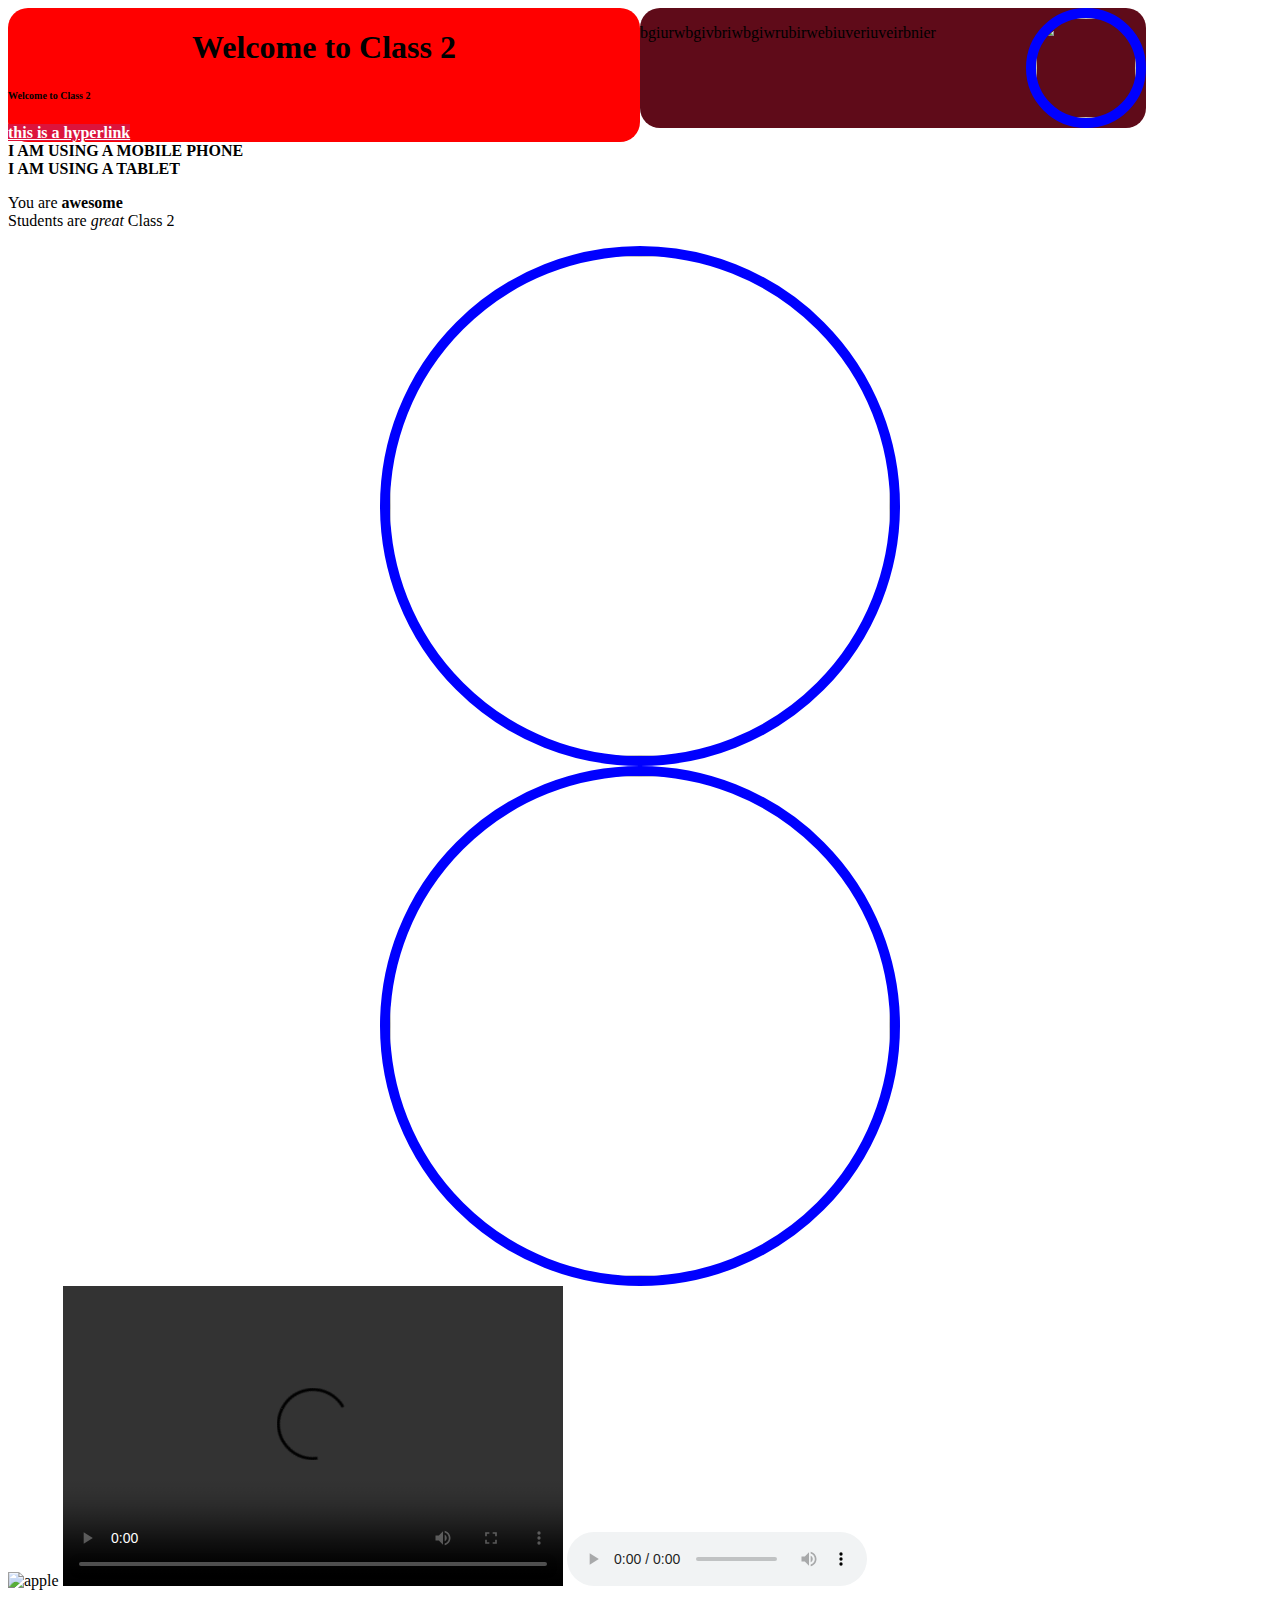
==== index.html @ d9e12edc "renamed" ====
<DOCTYPE! html>
<html>
<head>
    <title>Welcome to Class 8</title>
    <link rel="stylesheet" href="class7.css">
    <meta name="viewport" content="width=device-width, initial-scale=1.0">
</head>
<body>
    <div name="nik" style="display: flex;">
        <div style="background-color: red; border-radius: 20px; height: 50%; width: 50%; ">
            <h1 style="text-align: center;">Welcome to Class 2</h1>
            <h6 style="font-size: 10px;">Welcome to Class 2</h6>
            <a style="color: white; font-weight:800; background-color: crimson;" target="_blank" href="https://www.linkedin.com/in/nikhil-agarwal-85a203189/">this is a hyperlink</a>
        </div>
        <div style="background-color: rgb(95, 11, 25); border-radius: 20px; height: 50%; width: 40%; ">
            <img style="border-radius: 50%; border: 10px blue solid; height: 100px; width: 100px; float: right;" src="https://is2-ssl.mzstatic.com/image/thumb/Purple125/v4/37/52/eb/3752eb86-964f-b0f0-5230-934624522ed7/AppIcon-0-0-1x_U007emarketing-0-0-0-6-0-0-sRGB-0-0-0-GLES2_U002c0-512MB-85-220-0-0.png/1200x630wa.png"/>
            <p id="wh" style="float: left; ">bgiurwbgivbriwbgiwrubirwebiuveriuveirbnier</p>
        </div>
    </div>
    
    <div name="ni" class="ab">
        <b>
            I AM USING A MOBILE PHONE
        </b>
    </div>

    <div name="nik" class="bd">
        <b>
            I AM USING A TABLET
        </b>
    </div>

    <p name="p1" class="pi">
        You are <strong>awesome</strong>
        <br>
        Students are <em>great</em>
        Class 2
    </p>

    <div style="text-align: center;">
        <img style="border-radius: 50%; border: 10px blue solid; height: 500px; width: 500px;" src="https://is2-ssl.mzstatic.com/image/thumb/Purple125/v4/37/52/eb/3752eb86-964f-b0f0-5230-934624522ed7/AppIcon-0-0-1x_U007emarketing-0-0-0-6-0-0-sRGB-0-0-0-GLES2_U002c0-512MB-85-220-0-0.png/1200x630wa.png"/>
    </div>

    <div name="shape" style="display: flex; justify-content: center;">
        <img style="border-radius: 50%; border: 10px blue solid; height: 500px; width: 500px;" src="https://is2-ssl.mzstatic.com/image/thumb/Purple125/v4/37/52/eb/3752eb86-964f-b0f0-5230-934624522ed7/AppIcon-0-0-1x_U007emarketing-0-0-0-6-0-0-sRGB-0-0-0-GLES2_U002c0-512MB-85-220-0-0.png/1200x630wa.png"/>
    </div>
    
    <img src="appleicon.jpeg" alt="apple"/>

    <video height="300px" width="500px" controls>
        <source src="https://youtu.be/kcHscW8sUVg"/>
        Thisisavideotag
    </video>

    <audio controls>
        <source src="https://www.learningcontainer.com/wp-content/uploads/2020/02/Kalimba-online-audio-converter.com_-1.wav"/>
    </audio>
</body>
</html>
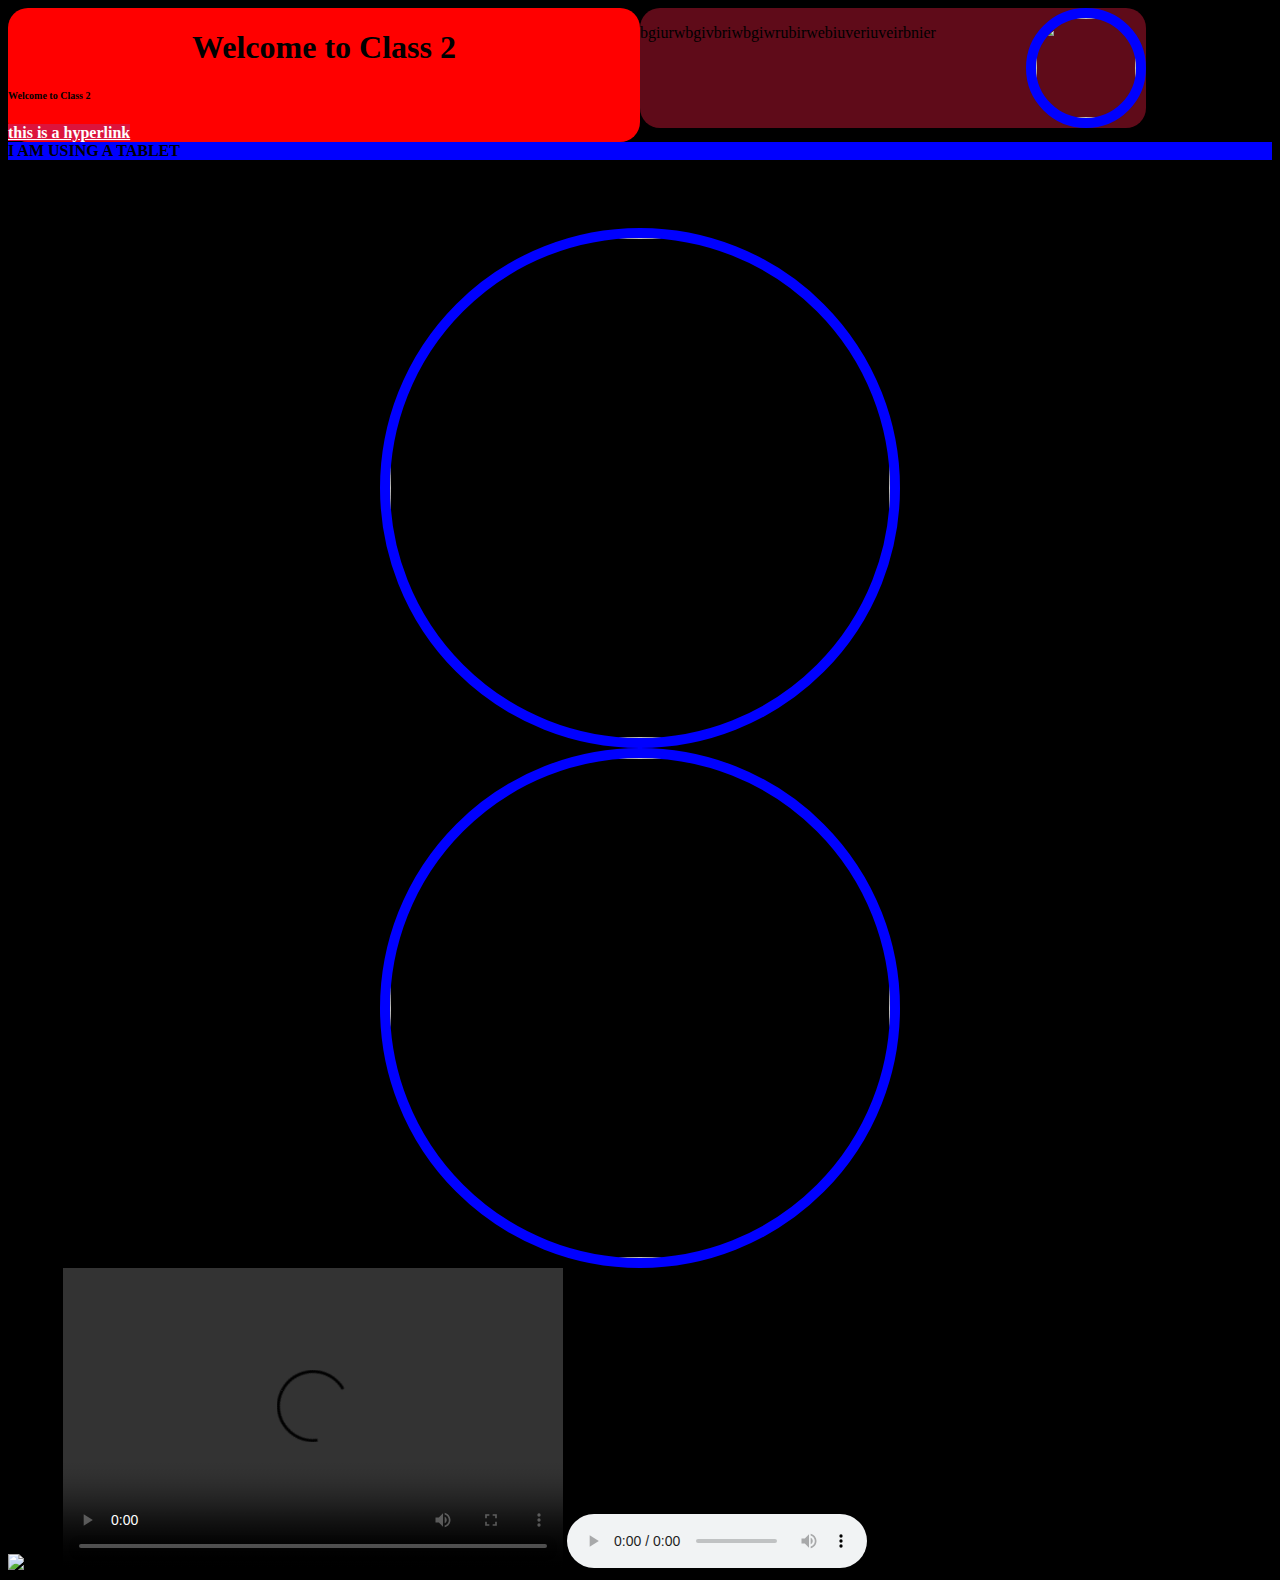
==== commit d3cacc07: "rectify" ====
--- a/index.html
+++ b/index.html
@@ -2,7 +2,7 @@
 <html>
 <head>
     <title>Welcome to Class 8</title>
-    <link rel="stylesheet" href="class7.css">
+    <link rel="stylesheet" href="class8.css">
     <meta name="viewport" content="width=device-width, initial-scale=1.0">
 </head>
 <body>
--- a/class8.css
+++ b/class8.css
@@ -0,0 +1,33 @@
+.ab {
+    display: block;
+    background-color: red;
+}
+
+.bd {
+    display: none;
+    background-color: blue;
+}
+
+@media (min-width: 768px) {
+    .ab {
+        display: none;
+        background-color: red;
+    }
+    
+    .bd {
+        display: block;
+        background-color: blue;
+    }
+}
+
+@media (min-width: 1024px) {
+    body {
+        background-color: red;
+    }
+}
+
+@media (min-width: 1280px) {
+    body {
+        background-color: black;
+    }
+}
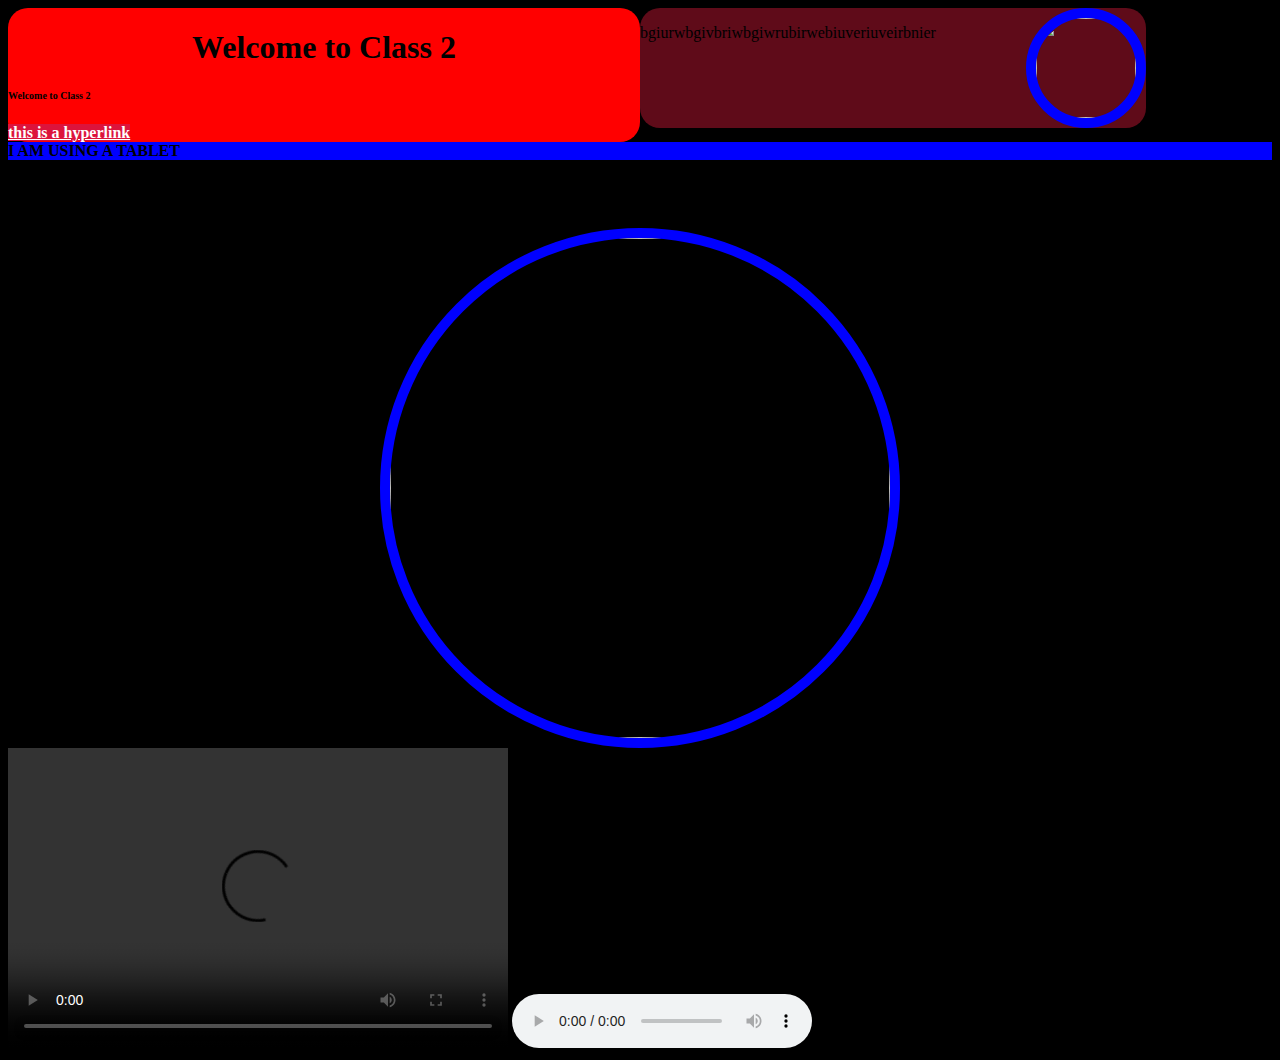
==== commit d13b3318: "changes" ====
--- a/index.html
+++ b/index.html
@@ -41,12 +41,6 @@
         <img style="border-radius: 50%; border: 10px blue solid; height: 500px; width: 500px;" src="https://is2-ssl.mzstatic.com/image/thumb/Purple125/v4/37/52/eb/3752eb86-964f-b0f0-5230-934624522ed7/AppIcon-0-0-1x_U007emarketing-0-0-0-6-0-0-sRGB-0-0-0-GLES2_U002c0-512MB-85-220-0-0.png/1200x630wa.png"/>
     </div>
 
-    <div name="shape" style="display: flex; justify-content: center;">
-        <img style="border-radius: 50%; border: 10px blue solid; height: 500px; width: 500px;" src="https://is2-ssl.mzstatic.com/image/thumb/Purple125/v4/37/52/eb/3752eb86-964f-b0f0-5230-934624522ed7/AppIcon-0-0-1x_U007emarketing-0-0-0-6-0-0-sRGB-0-0-0-GLES2_U002c0-512MB-85-220-0-0.png/1200x630wa.png"/>
-    </div>
-    
-    <img src="appleicon.jpeg" alt="apple"/>
-
     <video height="300px" width="500px" controls>
         <source src="https://youtu.be/kcHscW8sUVg"/>
         Thisisavideotag
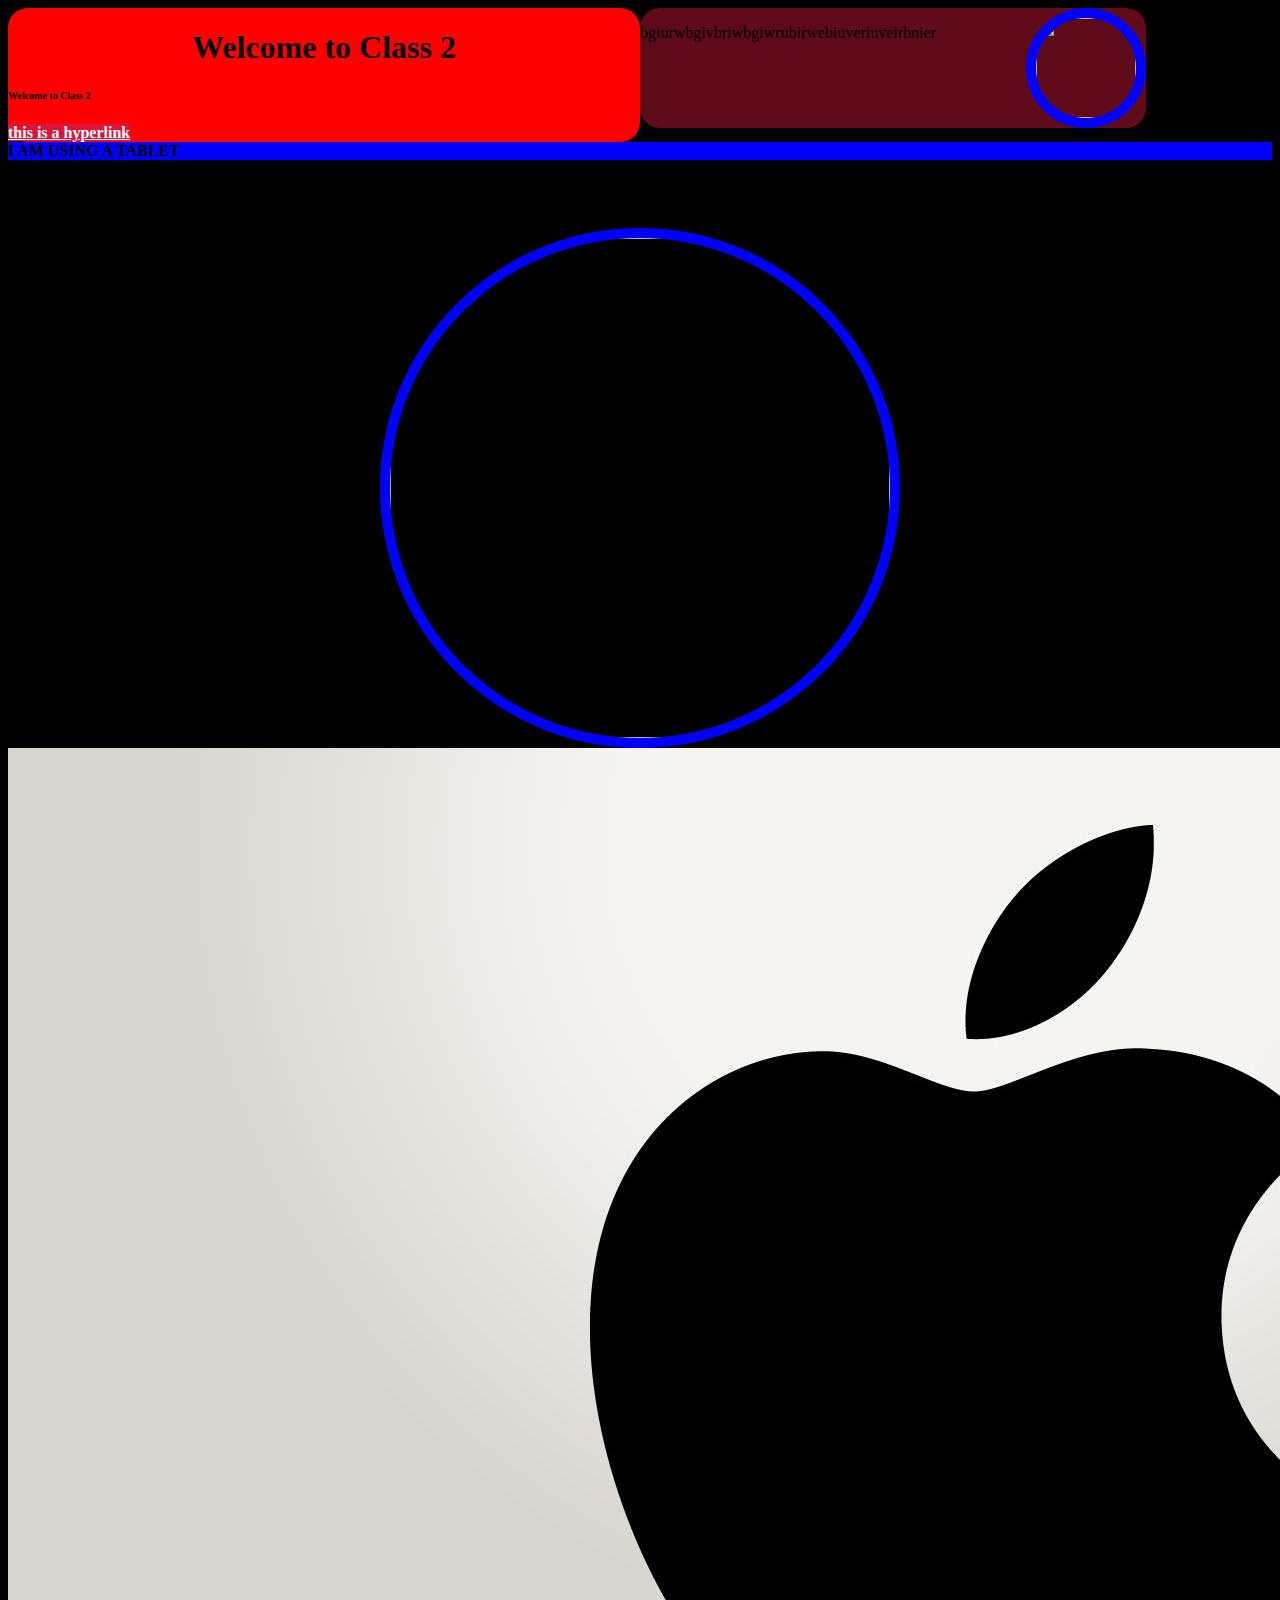
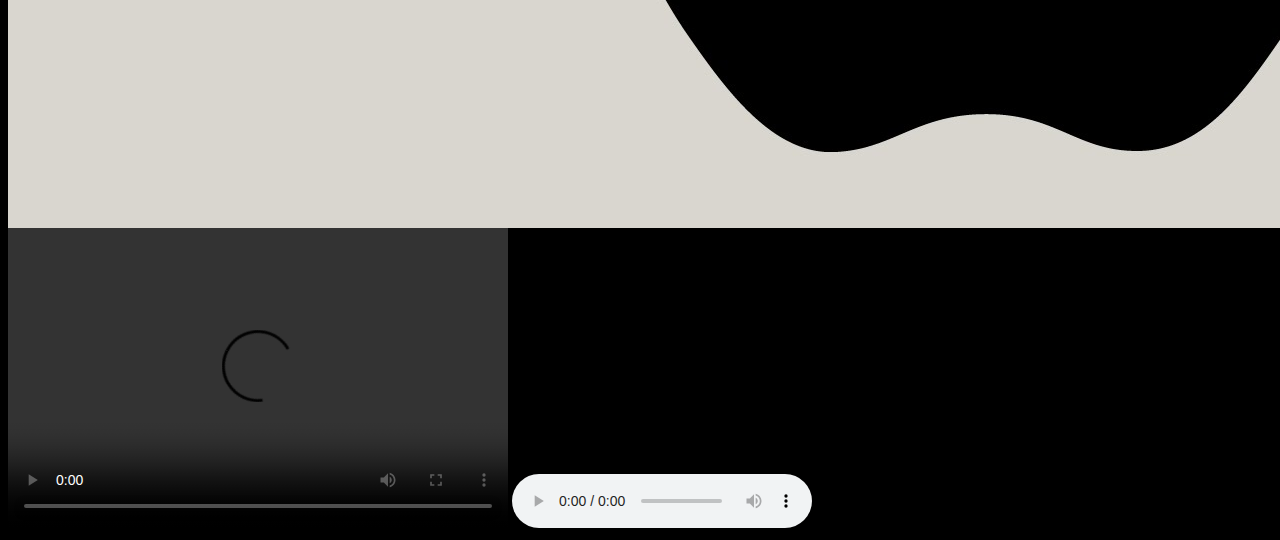
==== commit f0c5290a: "apple added" ====
--- a/index.html
+++ b/index.html
@@ -40,6 +40,8 @@
     <div style="text-align: center;">
         <img style="border-radius: 50%; border: 10px blue solid; height: 500px; width: 500px;" src="https://is2-ssl.mzstatic.com/image/thumb/Purple125/v4/37/52/eb/3752eb86-964f-b0f0-5230-934624522ed7/AppIcon-0-0-1x_U007emarketing-0-0-0-6-0-0-sRGB-0-0-0-GLES2_U002c0-512MB-85-220-0-0.png/1200x630wa.png"/>
     </div>
+    
+    <img src="appleicon.jpeg" alt="apple"/>
 
     <video height="300px" width="500px" controls>
         <source src="https://youtu.be/kcHscW8sUVg"/>
